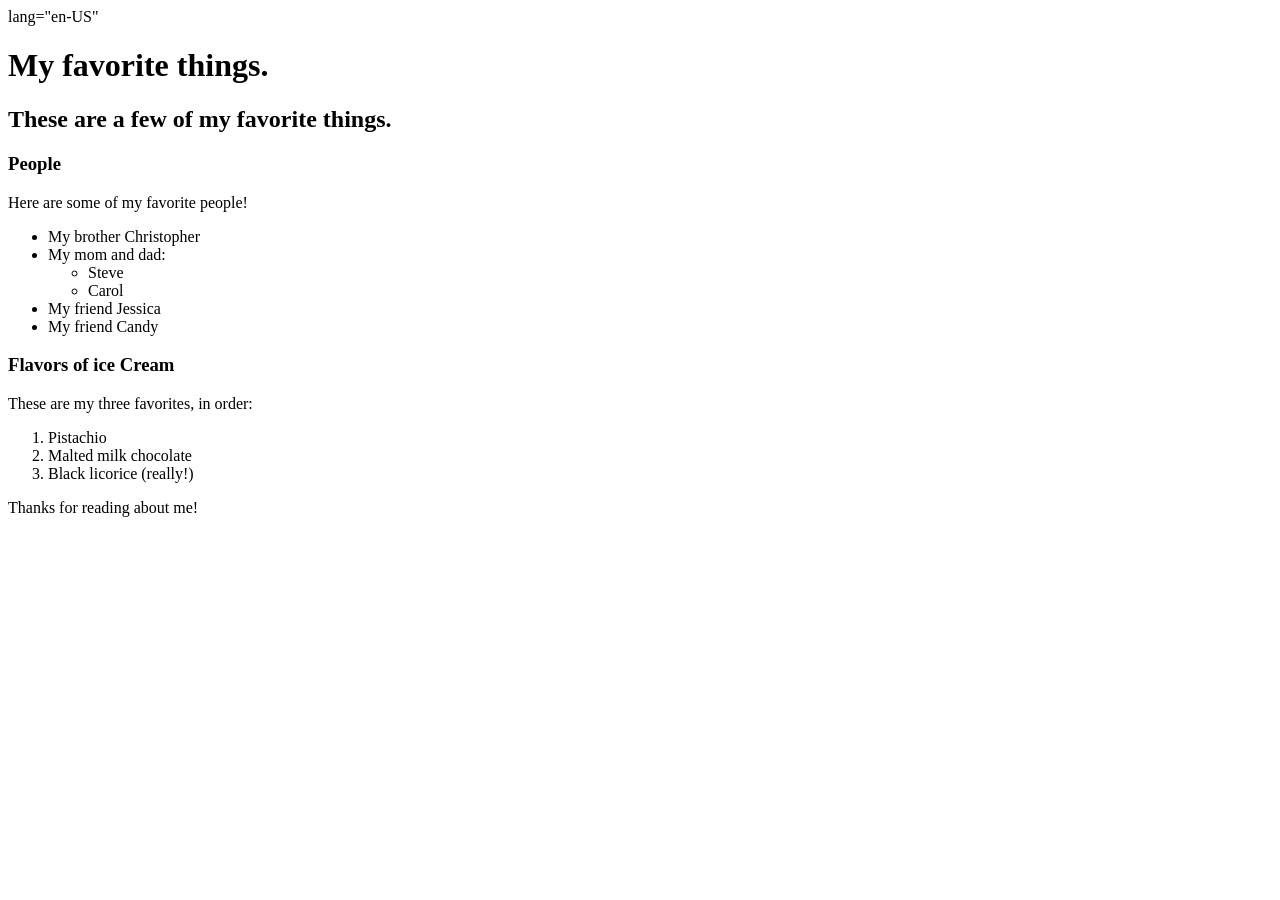
==== favorite-things.html @ 92fc9d64 "add web page with info on favorite things" ====
<!DOCTYPE html>
<html> lang="en-US"
<head>
  <title>Michael's favorite things</title>
</head>
<body>
  <h1>My favorite things.</h1>
  <h2>These are a few of my favorite things.</h2>
  <h3>People</h3>
  <p>Here are some of my favorite people!</p>
  <ul>
    <li>My brother Christopher</li>
    <li>My mom and dad:</li>
      <ul>
        <li>Steve</li>
        <li>Carol</li>
      </ul>
    <li>My friend Jessica</li>
    <li>My friend Candy</li>
  </ul>

  <h3>Flavors of ice Cream </h3>
  <p>These are my three favorites, in order:</p>
  <ol>
    <li>Pistachio</li>
    <li>Malted milk chocolate</li>
    <li>Black licorice (really!)</li>
  </ol>

  <p>Thanks for reading about me!</p>

</body>
</html>
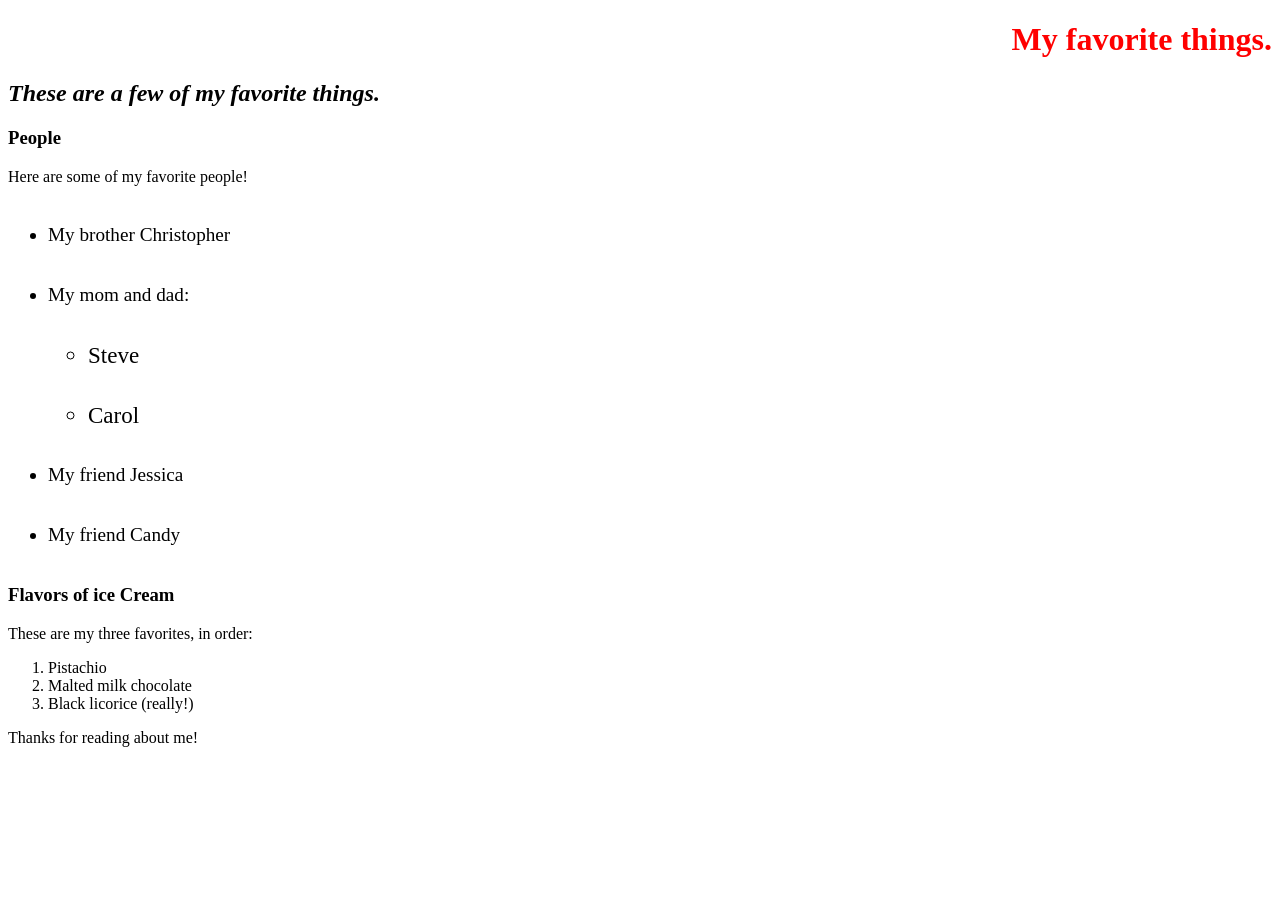
==== commit 62124660: "applied new stylesheet to both pages" ====
--- a/favorite-things.html
+++ b/favorite-things.html
@@ -1,6 +1,7 @@
 <!DOCTYPE html>
-<html> lang="en-US"
+<html lang="en-US">
 <head>
+  <link href="css/styles2.css" rel="stylesheet" type="text/css" >
   <title>Michael's favorite things</title>
 </head>
 <body>
--- a/css/styles2.css
+++ b/css/styles2.css
@@ -0,0 +1,18 @@
+h1 {
+  color: red;
+  text-align: right;
+}
+
+h2{
+  font-style: oblique;
+  text-shadow: saddlebrown;
+}
+
+p {
+  font-family: 'Times New Roman', Times, serif;
+}
+
+ul{
+  font-size: larger;
+  line-height: 60px;
+}
